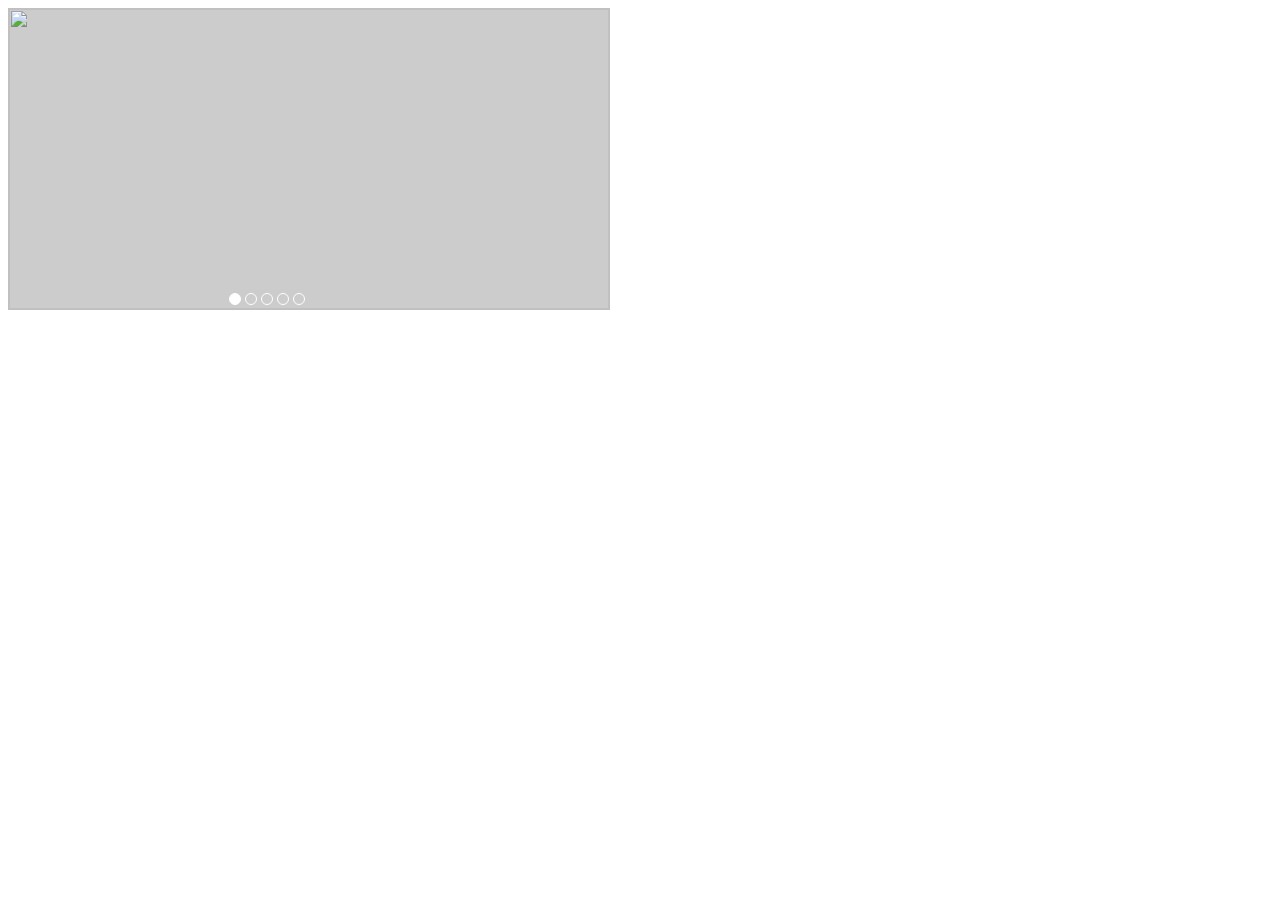
==== Task002/3/task002_3.html @ 0f1bf5a4 "Task002" ====
<!DOCTYPE html>
<html>
<head>
	<title>轮播</title>
	<meta charset="utf-8">
	<link rel="stylesheet" type="text/css" href="task002_3.css">
	<script type="text/javascript" src="task002_3.js"></script>
</head>
<body>
	
	<div class="lai_lunbo_0">
		<div class="lai_lunbo_0_imgBox">
			<img src="" style="background-color: #ccc">
			<img src="" style="background-color: blue">
			<img src="" style="background-color: green">
			<img src="" style="background-color: yellow">
			<img src="" style="background-color: #00F714">
		</div>
		<div class="lai_lunbo_0_nav">
			<a href="#"></a>
			<a href="#"></a>
			<a href="#"></a>
			<a href="#"></a>
			<a href="#"></a>
		</div>
	</div>


</body>
</html>
---- Task002/3/task002_3.css ----
.lai_lunbo_0 {
	height: 300px;
	width: 600px;
	position: relative;
	border: 1px solid silver;
	overflow: hidden;
}
.lai_lunbo_0_imgBox {
	height: 300px;
	width: 3000px;
	border: none;
	position: absolute;
}
.lai_lunbo_0 img {
	height: 300px;
	width: 600px;
	float: left;
}
.lai_lunbo_0_nav {
	position: absolute;
	bottom: 0px;
	left: 220px;
	width: 100px;
}
.lai_lunbo_0 a {
	height: 10px;
	width: 10px;
	border: 1px solid #Fff;
	display: inline-block;
	border-radius: 50%;
}
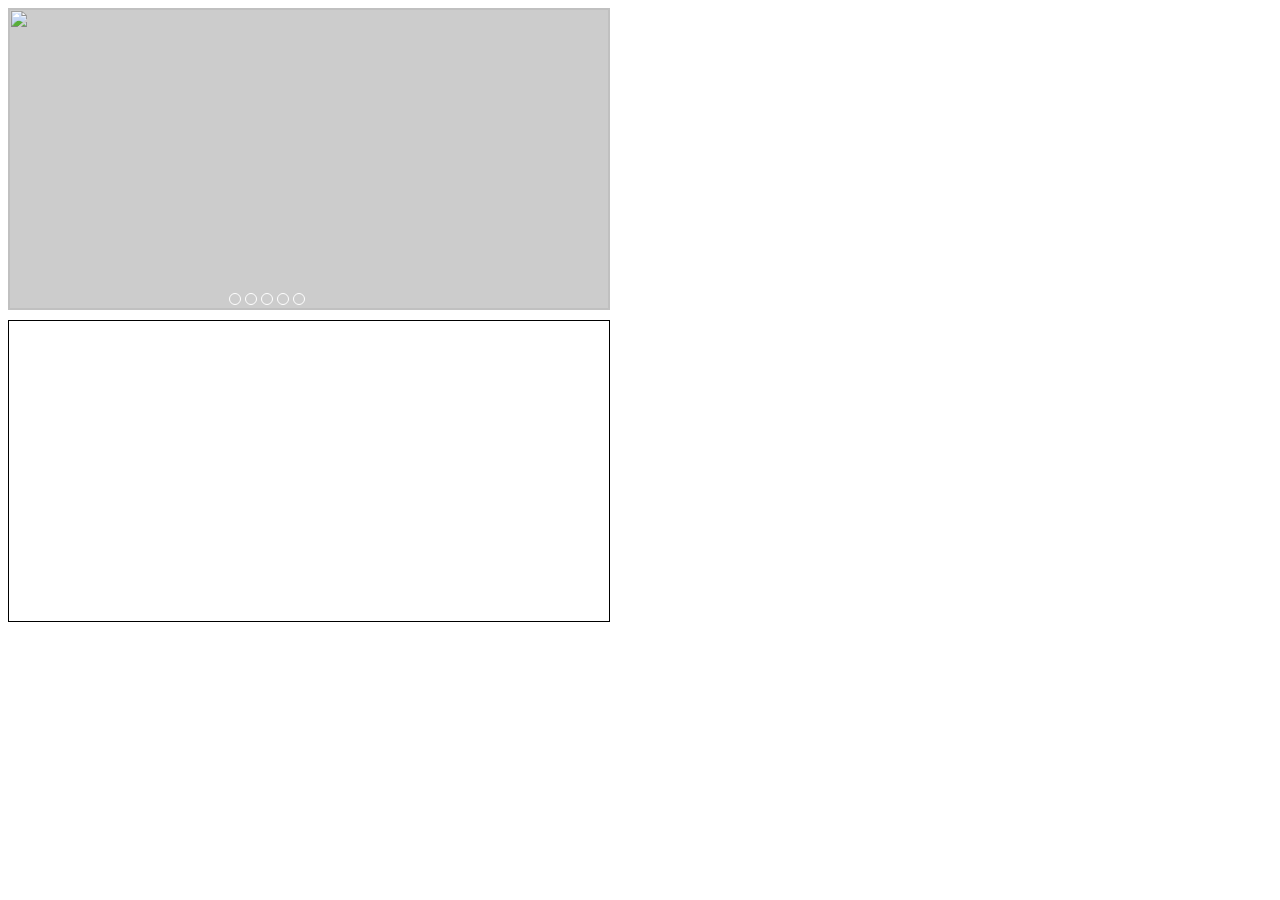
==== commit 62022582: "3-10 not finish lunbo2" ====
--- a/Task002/3/task002_3.html
+++ b/Task002/3/task002_3.html
@@ -24,6 +24,22 @@
 			<a href="#"></a>
 		</div>
 	</div>
+	<div class="lai_lunbo_2">
+		<div class="lai_lunbo_2_imgBox">
+			<img src="" style="background-color: #ccc">
+			<img src="" style="background-color: blue">
+			<img src="" style="background-color: green">
+			<img src="" style="background-color: yellow">
+			<img src="" style="background-color: #00F714">
+		</div>
+		<div class="lai_lunbo_2_nav">
+			<a href="#"></a>
+			<a href="#"></a>
+			<a href="#"></a>
+			<a href="#"></a>
+			<a href="#"></a>
+		</div>
+	</div>
 
 
 </body>
--- a/Task002/3/task002_3.css
+++ b/Task002/3/task002_3.css
@@ -1,3 +1,4 @@
+/*轮播一*/
 .lai_lunbo_0 {
 	height: 300px;
 	width: 600px;
@@ -29,3 +30,40 @@
 	display: inline-block;
 	border-radius: 50%;
 }
+
+
+/*轮播二*/
+
+
+.lai_lunbo_2 {
+	height: 300px;
+	width: 600px;
+	margin-top: 10px;
+	border: 1px solid black;
+	position: relative;
+}
+.lai_lunbo_2_imgBox img{
+	height: 300px;
+	width: 600px;
+	position: absolute;
+	left: 0;
+	top: 0;
+	display: none;
+}
+.lai_lunbo_2_nav {
+	position: absolute;
+	bottom: 0px;
+	left: 220px;
+	width: 100px;
+}
+.lai_lunbo_2 a {
+	height: 10px;
+	width: 10px;
+	border: 1px solid #Fff;
+	display: inline-block;
+	border-radius: 50%;
+}
+
+
+
+
